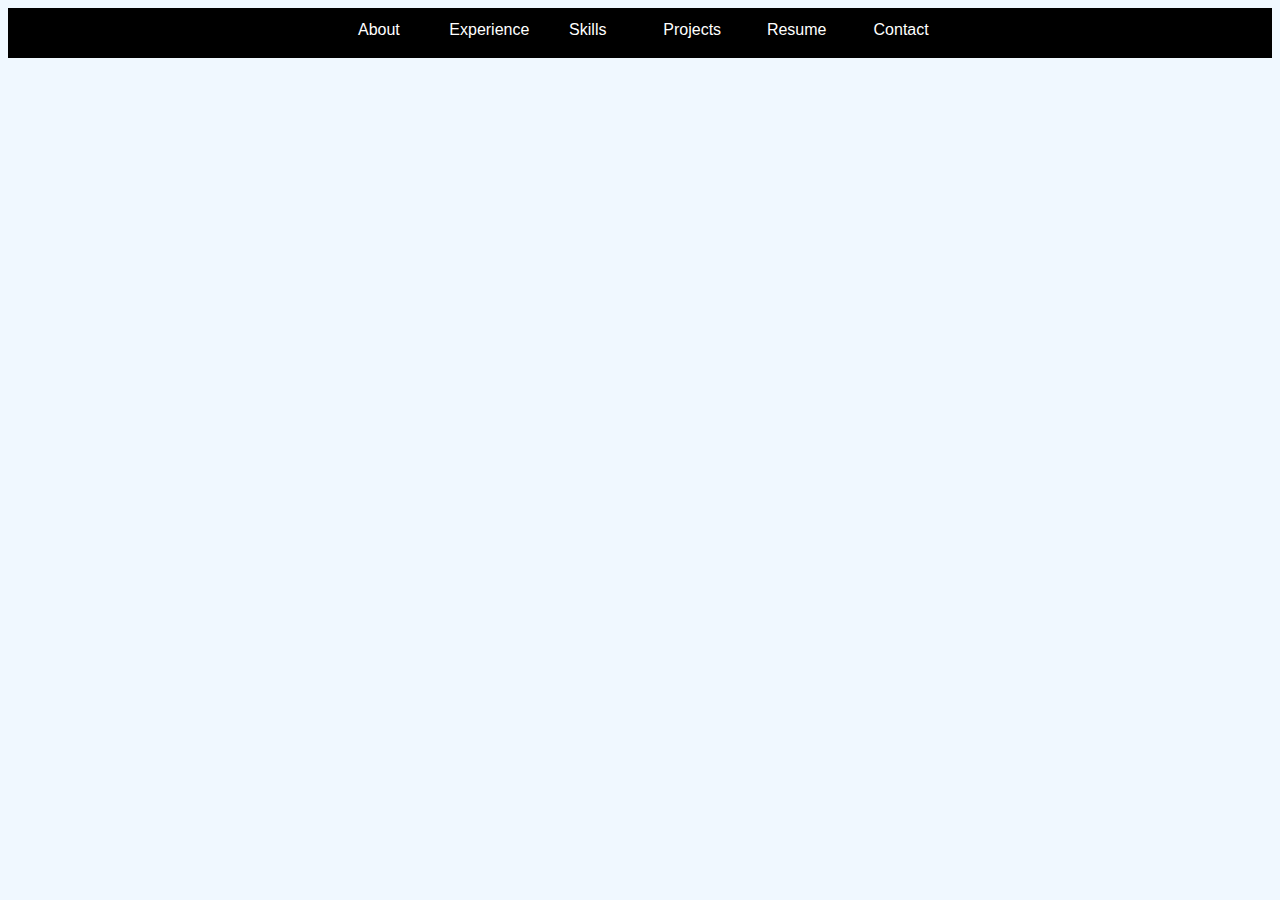
==== contact.html @ 481e0b31 "personal website" ====
<!doctype html>
<html lang="en">

  <head>
  </head>
   <body>
   <link rel="stylesheet" href="css/style.css">
	<div class="header">
		<div class="item"><a class="nav-link js-scroll-trigger" href="index.html">About</a></div>
		<div class="item"><a class="nav-link js-scroll-trigger" href="experience.html">Experience</a></div>
		<div class="item"><a class="nav-link js-scroll-trigger" href="skills.html">Skills</a></div>
		<div class="item"><a class="nav-link js-scroll-trigger" href="projects.html">Projects</a></div>
		<div class="item"><a class="nav-link js-scroll-trigger" href="resume.html">Resume</a></div>
		<div class="item"><a class="nav-link js-scroll-trigger" href="contact.html">Contact</a></div>
	</div>
	<main>
		
		
     </main>
    <body>
<html>
---- css/style.css ----
.header {
	height: 50px;
    background-color: black;
    width: 100%;
    text-align: center;
}

.item {
	height: 50px;
    width: 100px;
    text-align: center;
    padding-top: 13px;
    display: inline-block;
}

a {
   display: inline;
   color: white;
   text-align: center;
   padding: 14px 16px;
   text-decoration: none;
}

main {
       max-width: 800px;
       margin-left: auto;
       margin-right: auto;
       Background-color: #f0f8ff;
}

body {
    display: block;
    margin: 8px;
    Background-color: #f0f8ff;
	font-family: arial;
}
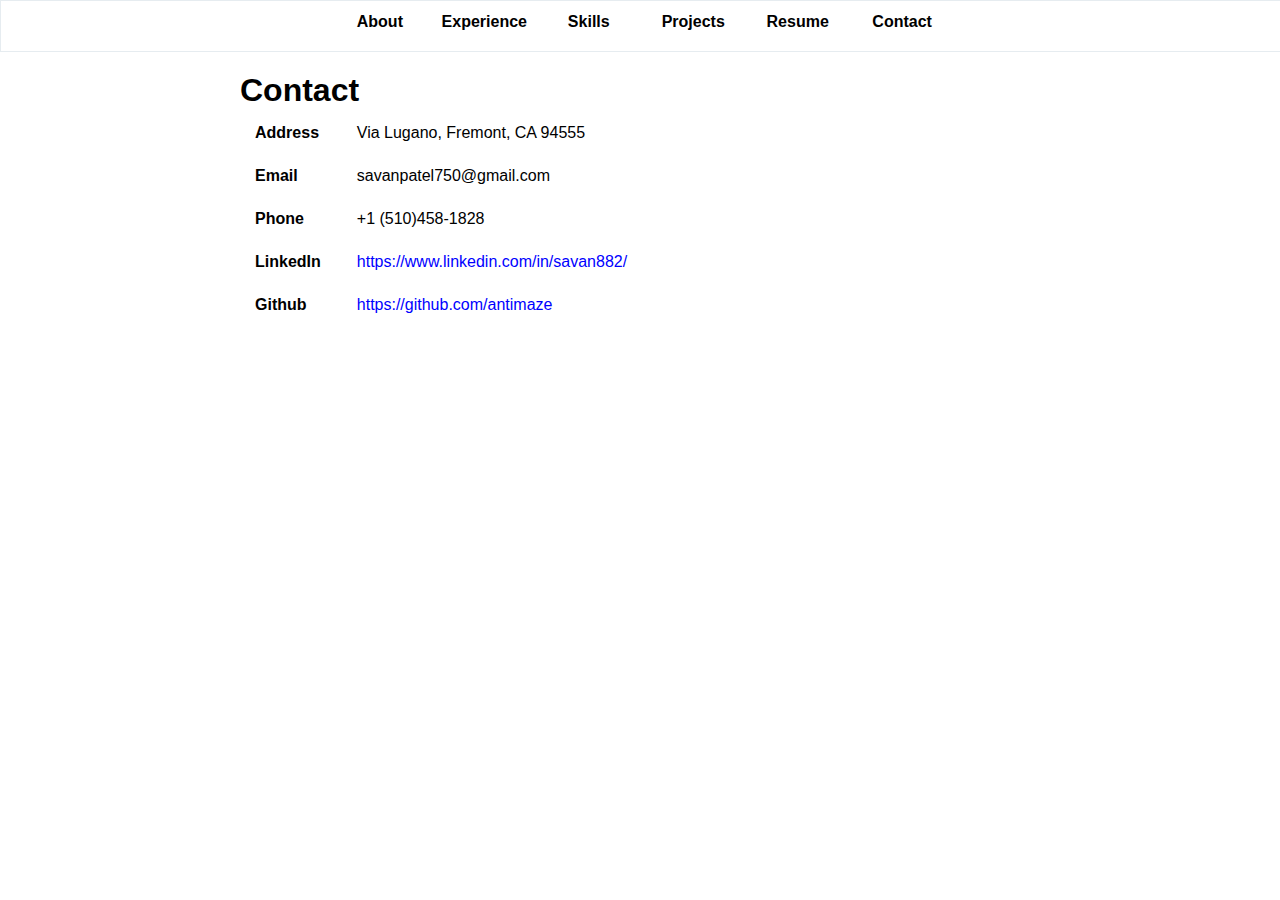
==== commit 0cb474fe: "personal website..." ====
--- a/contact.html
+++ b/contact.html
@@ -6,16 +6,40 @@
    <body>
    <link rel="stylesheet" href="css/style.css">
 	<div class="header">
-		<div class="item"><a class="nav-link js-scroll-trigger" href="index.html">About</a></div>
-		<div class="item"><a class="nav-link js-scroll-trigger" href="experience.html">Experience</a></div>
-		<div class="item"><a class="nav-link js-scroll-trigger" href="skills.html">Skills</a></div>
-		<div class="item"><a class="nav-link js-scroll-trigger" href="projects.html">Projects</a></div>
-		<div class="item"><a class="nav-link js-scroll-trigger" href="resume.html">Resume</a></div>
-		<div class="item"><a class="nav-link js-scroll-trigger" href="contact.html">Contact</a></div>
+		<div class="item"><div class="anchor"><a class="link" href="index.html">About</a></div></div>
+		<div class="item"><div class="anchor"><a class="link" href="experience.html">Experience</a></div></div>
+		<div class="item"><div class="anchor"><a class="link" href="skills.html">Skills</a></div></div>
+		<div class="item"><div class="anchor"><a class="link" href="projects.html">Projects</a></div></div>
+		<div class="item"><div class="anchor"><a class="link" href="resume.html">Resume</a></div></div>
+		<div class="item"><div class="anchor"><a class="link" href="contact.html">Contact</a></div></div>
 	</div>
 	<main>
+		<div><h1>Contact</h1></div>
 		
-		
+		<div>
+			<table class="table">
+			  <tr>
+				<td class="category"><b>Address</b></td>
+				<td>Via Lugano, Fremont, CA 94555</td>
+			  </tr>
+			  <tr>
+				<td class="category"><b>Email</b></td>
+				<td>savanpatel750@gmail.com</td>
+			  </tr>
+			  <tr>
+				<td class="category"><b>Phone</b></td>
+				<td>+1 (510)458-1828</td>
+			  </tr>
+			  <tr>
+				<td class="category"><b>LinkedIn</b></td>
+				<td><a href="https://www.linkedin.com/in/savan882/">https://www.linkedin.com/in/savan882/</a></td>
+			  </tr>
+			  <tr>
+				<td class="category"><b>Github</b></td>
+				<td><a href="https://github.com/antimaze">https://github.com/antimaze</a></td>
+			  </tr>
+			</table>
+		</div>
      </main>
     <body>
 <html>--- a/css/style.css
+++ b/css/style.css
@@ -1,36 +1,130 @@
+* {
+  margin: 0;
+  padding: 0;
+}
+
 .header {
 	height: 50px;
-    background-color: black;
+    background-color: white;
+    border: 1px solid rgb(230, 236, 240);
+    color: black;
     width: 100%;
     text-align: center;
 }
 
 .item {
-	height: 50px;
+	    height: 50px;
     width: 100px;
     text-align: center;
-    padding-top: 13px;
+    /* padding-top: 13px; */
     display: inline-block;
-}
-
-a {
-   display: inline;
-   color: white;
-   text-align: center;
-   padding: 14px 16px;
-   text-decoration: none;
+    color: black;
 }
 
 main {
-       max-width: 800px;
-       margin-left: auto;
-       margin-right: auto;
-       Background-color: #f0f8ff;
+   max-width: 800px;
+   margin-left: auto;
+   margin-right: auto;
+   margin-top: 20px;
+   margin-bottom: 20px;
 }
 
 body {
     display: block;
-    margin: 8px;
-    Background-color: #f0f8ff;
-	font-family: arial;
-}+    Background-color: white;
+	font-family: "Segoe UI", Roboto, Ubuntu, "Helvetica Neue", sans-serif;
+	overflow-x: hidden;
+}
+
+.projectheader{
+	margin-top: 20px;
+}
+
+.project {
+    height: auto;
+	margin-top: 20px;
+	display: flow-root;
+}
+
+.projectdetail {
+	font-size: larger;
+}
+
+.projectname {
+	float: left;
+    width: 80%;
+    height: inherit;
+}
+
+.projectperiod {
+	float: right;
+    width: 20%;
+    text-align: right;
+}
+
+.projectdescription{
+	width: 95%;
+    float: right;
+}
+
+.role {
+	width: 100%;
+    height: auto;
+    margin-top: 40px;
+    font-size: larger;
+	display: inline-block;
+}
+
+.rolename {
+	float: left;
+    width: 50%;
+    height: inherit;
+}
+
+.roleperiod {
+	float: right;
+    width: 50%;
+    text-align: right;
+}
+
+.companyinfo {
+}
+
+.workpoints {
+}
+
+.work{
+	    width: 95%;
+    float: right;
+}
+
+.table {
+	border-spacing: 5px;
+}
+
+td {
+	padding: 10px;
+}
+
+.category {
+	width: 25%;
+}
+
+.link {
+	color: black;
+	font-weight: bold;
+}
+
+.anchor {
+	margin-top: 12px;
+}
+
+a {
+	font-size: medium;
+	color: blue;
+	text-decoration: none;
+}
+
+p {
+	margin: 10px;
+}
